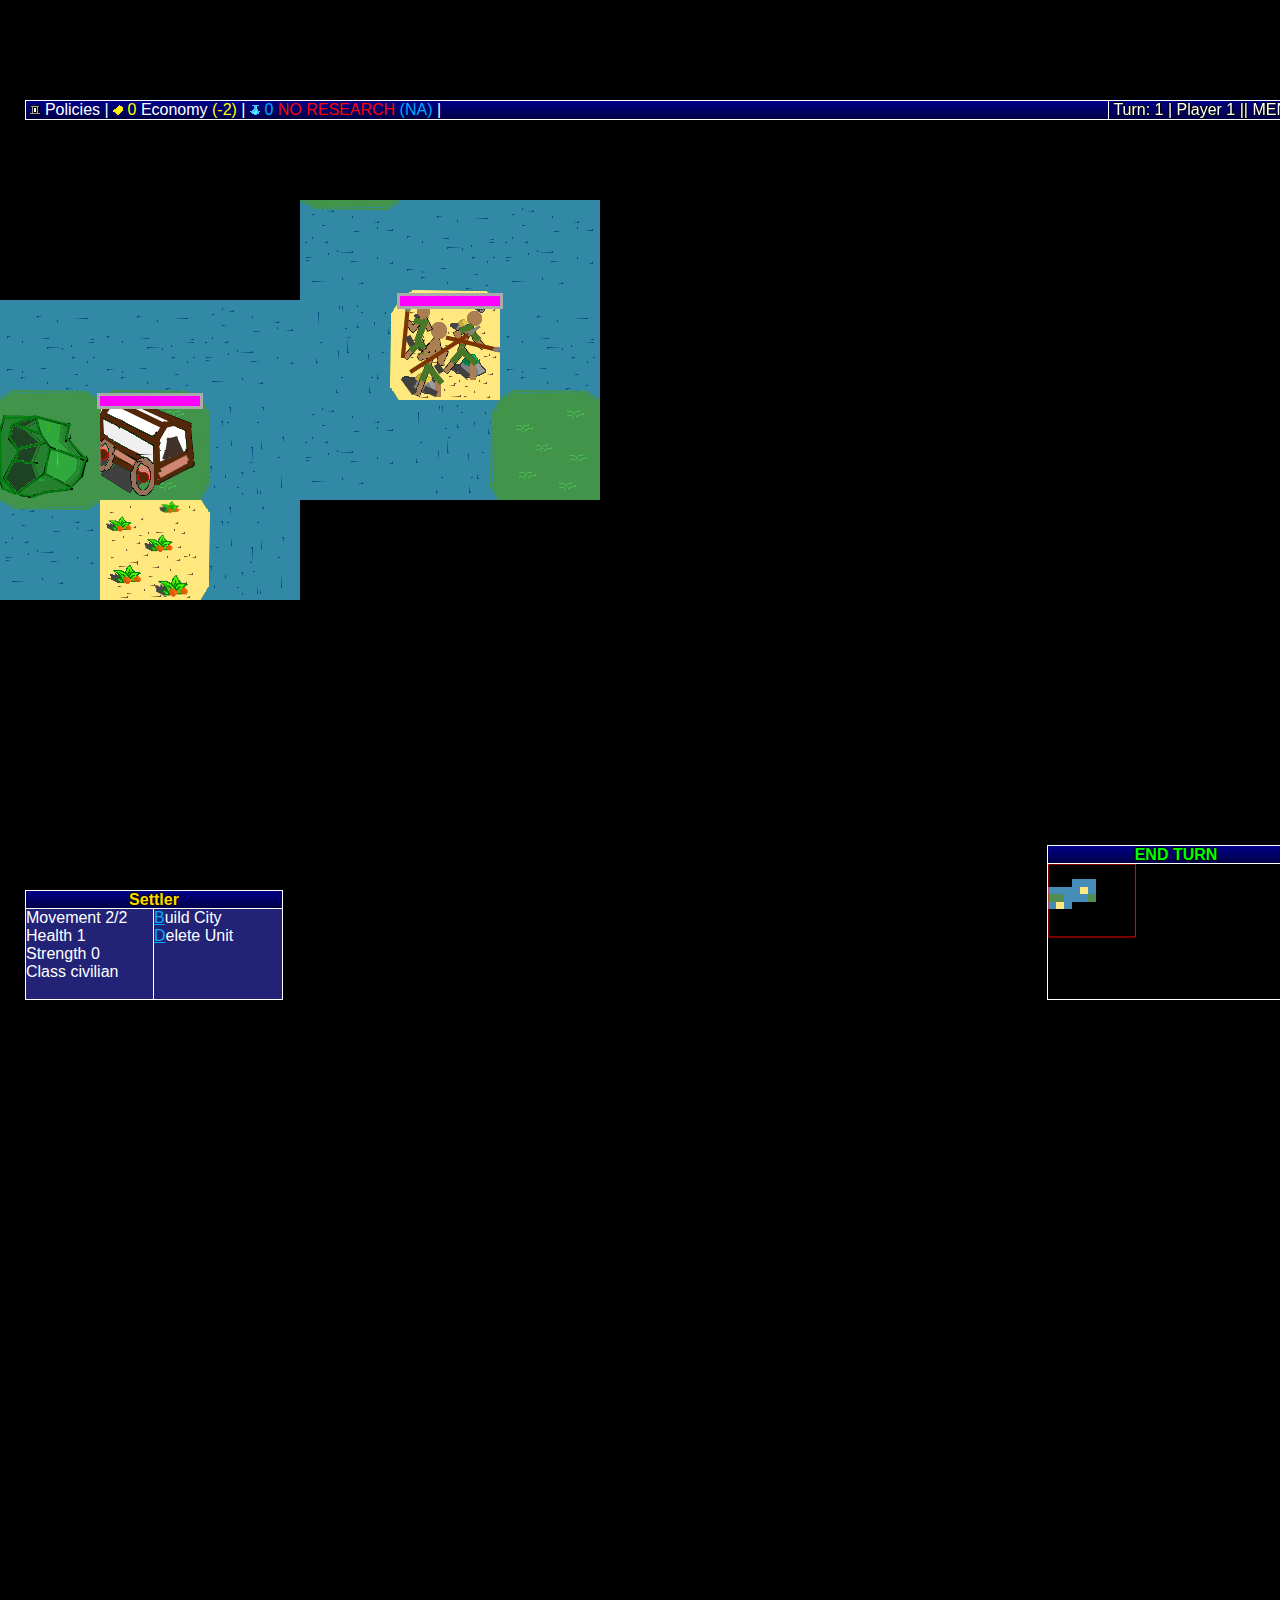
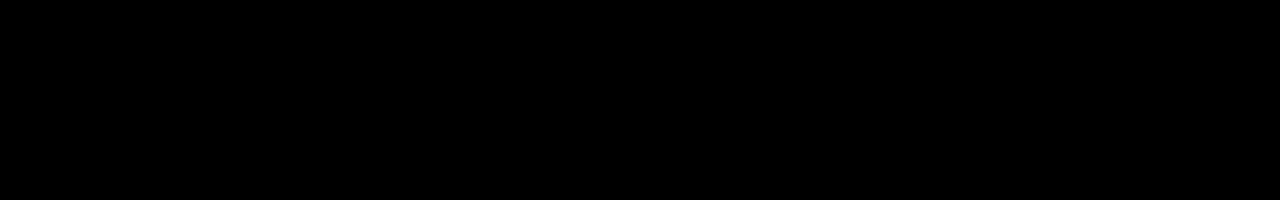
==== index.html @ 89c7c64c "Update index.html" ====
<html>
  <head>
    <title>Colonial Warfare III</title>
    <link rel="stylesheet" type="text/css" href="css.css">
  </head>

  <body>
    <!-- THE CITY MENU IS NOT WORKING IN JAVASCRIPT FOR SOME REASON -->
    <div id="city_menu_1" class="city_menu"></div>
  </body>
</html>

<script src="data_units.js"></script>
<script src="major_divs.js"></script>
<script src="in-game_menus.js"></script>
<script src="keyboard_input.js"></script>
<script src="bot_ai.js"></script>
<script src="generate_map.js"></script>
<script src="main.js"></script>
<script src="audio56.js"></script>
---- css.css ----
/* the body element...dont think anything overly important is done with it except its use as a container for major div elements */
body{
  height: 500px;
  border: 1px solid green;
  width: 200px;
  overflow: hidden;

  font-family: "Arial", sans-serif;
}

/* add a custom cursor to the game */
html, body, div, a{
  cursor: url(./images/cursor_2.png), auto;
}

/* the div on which the main map tile divs are placed on */
#map{
  width: 100%;
  overflow: auto;
  height: 100%;
  padding-right: 15px;
}

/* the menu that appears as the main game title menu from where you can choose to play/setup a game, change options, etc. */
div.title_menu{
  position: absolute; background: radial-gradient(#012,#000); color: #00AAFF; left:0%; top:0%; width:100%; height:100%; z-index:1000;
}

div.title_menu_content{
  position: relative; left:0%; top:0%; width:100%; height:100%; z-index:1001;
}

/* the options for the in-game main menu that contains sub menus like hotkeys, save/load game, quit, etc. */
table.title_menu_options{
  position:relative;
  left:40%;
  top:40%;

  width:20%;
  background:#038;

  text-transform:uppercase;
  text-align:center;
  color:#FFF;

  border:1px #FFF;
  border-bottom-style: solid;

  border-top-style: none;
  border-left-style: none;
  border-right-style: none;
}

/* not sure if this used anywhere */
div.tile{
  position: absolute;
  width: 50px;
  height: 50px;
  background-color: #00AA00;
  border: 1px solid #FF0000;
  z-index: 2;
}

/* the div that contains player 1's borders...may need to be generalized */
div.player_border_1{
  position:absolute;
  height:100;
  width:100;
  left:0%;
  top:0%;
  background-image:url('./images/player_1_border_all.png');
  z-index:6;
}

/* the div that contains the fog of war tile */
div.tile_fog_of_war{
  position:absolute;
  height:100;
  width:100;
  /*background-image:url('./images/tile_fog_of_war.png');*/
  background:#000;
  z-index:202;
}

div.tile_fog_of_war_mini_map{
  position:absolute;
  background:#000;
  z-index:5001;
}

/* used in generate_unit_div() on which the unit image and functionality is placed */
div.unit_tile{
  position:absolute;
  height:100;
  width:100;
  left:0%;
  top:0%;
  z-index:200;
}

/* the hp bar for a unit ... found with the unit_tile styling in generate_unit_div() */
div.unit_hp_bar{
  position: absolute;
  width: 100;
  height: 10;
  border: 3px solid #AAA;
  z-index: 201;
}

/* div that goes behind the unit_tile div ... used to visually identify that a unit is currently selected */
div.unit_selector{
  position:absolute;
  height:100;
  width:100;
  left:0%;
  top:0%;
  background-image:url('./images/unit_selector_3.png');
  z-index:5;
}

/* div that goes on top of the unit_tile div ... used to indicate that that enemy has been attacked */
div.attack_selector{
  position:absolute;
  height:100;
  width:100;
  left:0%;
  top:0%;
  background-image:url('./images/attack_selector_2.png');
  z-index:502;
}

/* div that goes on top of the unit_tile div ... used to indicate that that enemy has been attacked */
div.move_selector{
  position:absolute;
  height:100;
  width:100;
  left:-100;
  top:-100;
  background-image:url('./images/move_selector.png');
  background-color: #000;
  z-index:5050;
}

/* terrain div for ice */
div.ice{
  position: absolute;
  width: 100px;
  height: 100px;
  background-image:url('./images/terrain/ice_2.png');
  background-color: #00AA00;
  border: 0px solid #FFFFFF;
  z-index: 2;
}

div.land{
  position: absolute;
  width: 100px;
  height: 100px;
  background-image:url('./images/terrain/grassland.gif');
  background-color: #00AA00;
  border: 0px solid #FFFFFF;
  z-index: 2;
}

div.grassland_hills{
  position: absolute;
  width: 100px;
  height: 100px;
  background-image:url('./images/terrain/grassland_hills_2.png');
  background-color: #00AA00;
  border: 0px solid #FFFFFF;
  z-index: 2;
}

div.desert{
  position: absolute;
  width: 100px;
  height: 100px;
  background-image:url('./images/terrain/desert_2.png');
  background-color: #00AA00;
  border: 0px solid #FFFFFF;
  z-index: 2;
}

div.desert_hills{
  position: absolute;
  width: 100px;
  height: 100px;
  background-image:url('./images/terrain/desert_hills_2.png');
  background-color: #00AA00;
  border: 0px solid #FFFFFF;
  z-index: 2;
}

div.water{
  position: absolute;
  width: 100px;
  height: 100px;
  /*background-image:url('./images/terrain/ocean.gif');*/
  background-image:url('./images/terrain/ocean_2.png');
  background-color: #0000AA;
  border: 0px solid #FFFFFF;
  z-index: 2;
}

div.water_all{
  position: absolute;
  width: 100px;
  height: 100px;
  background-image:url('./images/terrain/ocean_2_border_grassland_all.png');
  background-color: #0000AA;
  border: 0px solid #FFFFFF;
  z-index: 2;
}

div.water_side_one{
  position: absolute;
  width: 100px;
  height: 100px;
  background-image:url('./images/terrain/ocean_2_border_grassland_top.png');
  background-color: #0000AA;
  border: 0px solid #FFFFFF;
  z-index: 2;
}

div.water_side_one_1{
  position: absolute;
  width: 100px;
  height: 100px;
  background-image:url('./images/terrain/ocean_2_border_grassland_top_and_side.png');
  background-color: #0000AA;
  border: 0px solid #FFFFFF;
  z-index: 2;
}

div.water_side_two{
  position: absolute;
  width: 100px;
  height: 100px;
  background-image:url('./images/terrain/ocean_2_border_desert_top.png');
  background-color: #0000AA;
  border: 0px solid #FFFFFF;
  z-index: 2;
}

div.mountain{
  position: absolute;
  width: 100px;
  height: 100px;
  background-image:url('./images/terrain/mountain_4.png');
  background-color: #0000AA;
  border: 0px solid #FFFFFF;
  z-index: 2;
}

/* research menu div */
div.res_menu_1{
  overflow-x: auto;
}

/*  */
div.tech{
  position:fixed;
  height:50;
  width:0;
  left:20.2%;
  top:25%;
  background-color: #CCAA00;
  color: #0000FF;
  z-index:1001;
}

/*  */
div.tech_2{
  position:absolute;
  width:200;
  text-align:center;
  color:#FFF;
  border:2px solid #FFF;
}

/* this is the title bar that goes over windows found during gameplay */
table.sub_menu_title_bar{
  /*position:fixed;*/
  width:100%; text-align:center; color:#FFF; background:linear-gradient(#008, #004); border: 1px #FFF; border-bottom-style: solid;
}

/* this covers the actual lettering in the sub_menu_title_bar table */
b.sub_menu_title_bar_title{
  /*position:inherit;*/
  text-shadow: -1px 0 black, 0 1px black, 1px 0 black, 0 -1px black; color: #FFD800;
}

/* this covers the option to return to the game (exits out of the sub_menu windows that appear during gameplay) */
div.sub_menu_title_bar_return{
  position:absolute; right:0.5%; top:0.5%;
}

/* for hotkeys found during game play such as in Attack or Build City */
a.in-game_hotkey, span.in-game_hotkey{
  color:#0AF; text-decoration: underline;
}

/* not sure if required */
table.hotkeys_menu_child_window_1{
  position:relative;
  color:#FFF; left:0.5%;top:1.5%;
}

/* not sure if required */
tr.hotkeys_menu_child_window_2{
  position:relative;
}

/* for hotkeys found inside of the hotkey menu window in the menu options */
td.hotkey_menu_hotkey{
  text-align: center; border:1px solid #555; background:#111;
}

/* */
td.hotkey_menu_blank{
  text-align: center;
}

/* for the descriptions found next to the hotkey_menu_hotkey */
td.hotkey_menu_description{
  border: 1px #555;
  border-bottom-style: solid;
}

/* */
div.game_menu_1{
  position: fixed; background: radial-gradient(#012,#000); color: #00AAFF; left:40%; top:30%; width:0%; height:30%; z-index:5000;
}

/*  */
div.city_menu{
  position: fixed; background: radial-gradient(#012,#000); color: #00AAFF; left:0%; top:10%; width:0%; height:70%; z-index:1000; overflow-y:auto;
}

/* found inside of the city_menu() div ... used to visualize items that can be built in that city */
table.city_menu_build_item{
  position:relative;
  width:100%;
  color:#FFF;

  border:1px #FFF;
  border-bottom-style: solid;

  border-top-style: none;
  border-left-style: none;
  border-right-style: none;
}

/* found inside of the city_menu() div ... used to visualize the item that can be built in that city ... appears within the city_menu_build_item table */
td.city_menu_build_item_image{
  background: url(./images/units/warrior_2.png);
  background-size: 100% 100%;
  background-repeat: no-repeat;
  width:10%;
}

/* found inside of the city_menu() div ... used to display the text for an item that can be built in that city ... appears within the city_menu_build_item table */
td.city_menu_build_item_title{
  background:#038;
  text-transform:uppercase;
}

/* the options for the in-game main menu that contains sub menus like hotkeys, save/load game, quit, etc. */
table.main_menu_options{
  position:relative;
  left:0%;

  width:100%;
  background:#038;

  text-transform:uppercase;
  text-align:center;
  color:#FFF;

  border:1px #FFF;
  border-bottom-style: solid;

  border-top-style: none;
  border-left-style: none;
  border-right-style: none;
}

/* used to visually identify which main menu option the mouse is currently hovered over for the main_menu_options table as above */
#main_menu_options:hover{
  background:#26B;
}

/*  */
td.city_menu_build_item{
  border:0px solid #0F0;
}

/*  */
img.city_menu_build_item{
  float:left;
  width:10%;
  border:1px solid #f00;
}

/*  */
a.policies_menu_links_1:link{
  color:#0AF;
}

/*  */
a.policies_menu_links_2:link{
  color:#FA0;
  font-weight: bold;
}

/* Causes the city menu's options to change color when the user hovers over them */
#city_menu_build_item:hover{
  background:#025;
}

/*  */
a:link{color:#FFFFFF; text-decoration: none;}
a:visited{color:#FFFFFF; text-decoration: none;}
a:active{color:#FFFFFF; text-decoration: none;}
a:hover{color:#FFFF00; text-decoration: none;}

a:link.ET{
  color:#00FF00;
  text-decoration: none;
}
a:visited.ET{
  color:#00FF00;
  text-decoration: none;
}
a:active.ET{
  color:#00FF00;
  text-decoration: none;
}
a:hover.ET{
  color:#FFFF00;
  text-decoration: none;
}

/* resource tile: gold */
div.resource_tile{
  position:absolute;
  height:100;
  width:100;
  z-index:10;
}

table.economy_menu_child_window_1{
  position:relative;
  height:100%;
  width:100%;
  left:0%;
  top:0%;
  color:#FFF;
}

tr.economy_menu_child_window_2{
  position:relative;
}
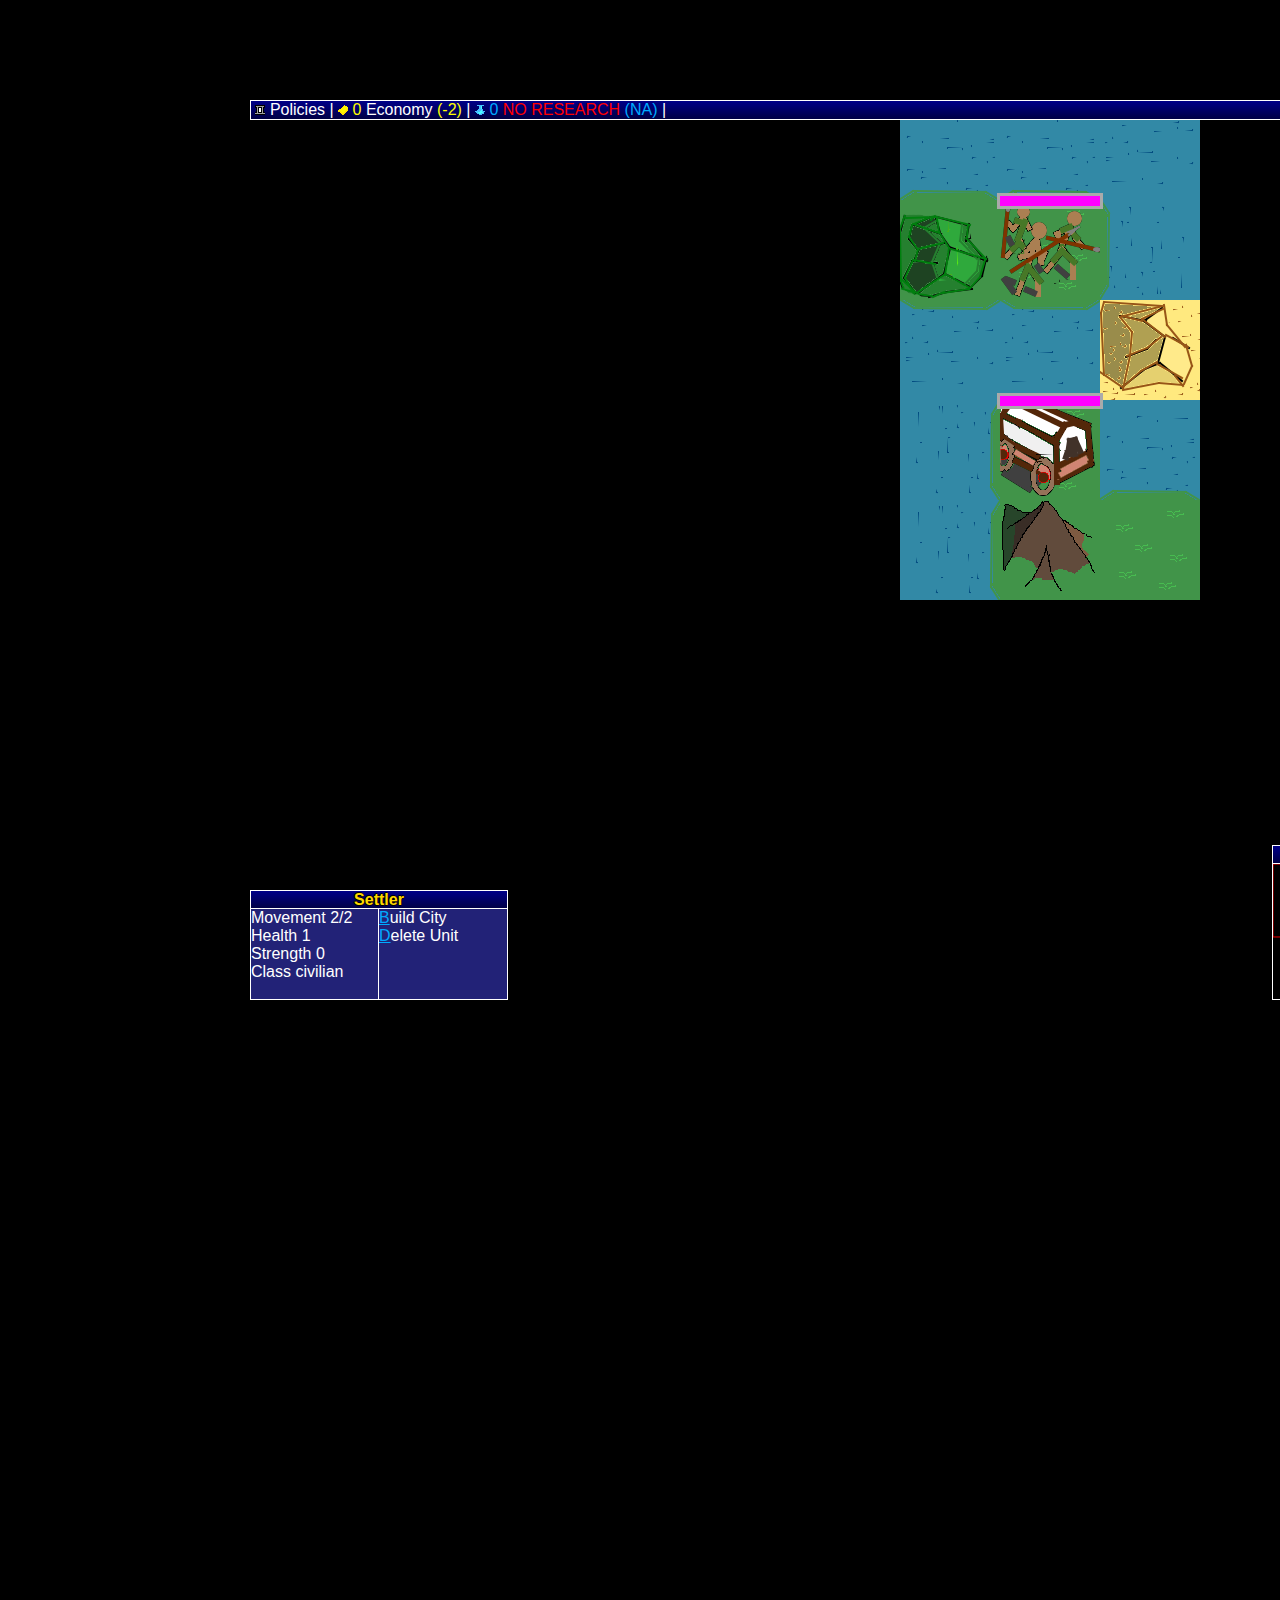
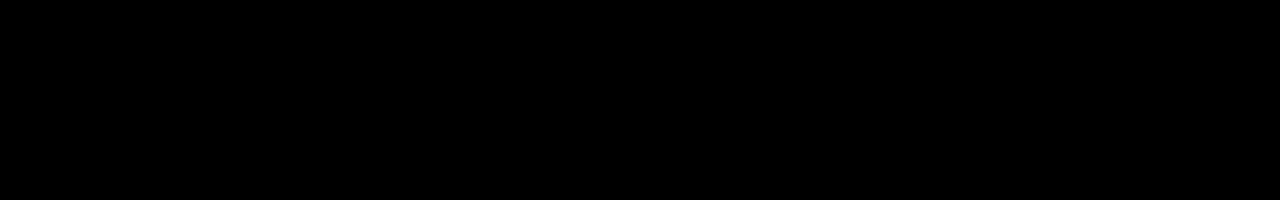
==== commit 34ad36f0: "Update index.html" ====
--- a/index.html
+++ b/index.html
@@ -9,7 +9,10 @@
     <div id="city_menu_1" class="city_menu"></div>
   </body>
 </html>
-
+ <audio controls autoplay>
+  <source src="menu.mp3" type="audio/mpeg">
+  Your browser does not support the audio element.
+</audio> 
 <script src="data_units.js"></script>
 <script src="major_divs.js"></script>
 <script src="in-game_menus.js"></script>
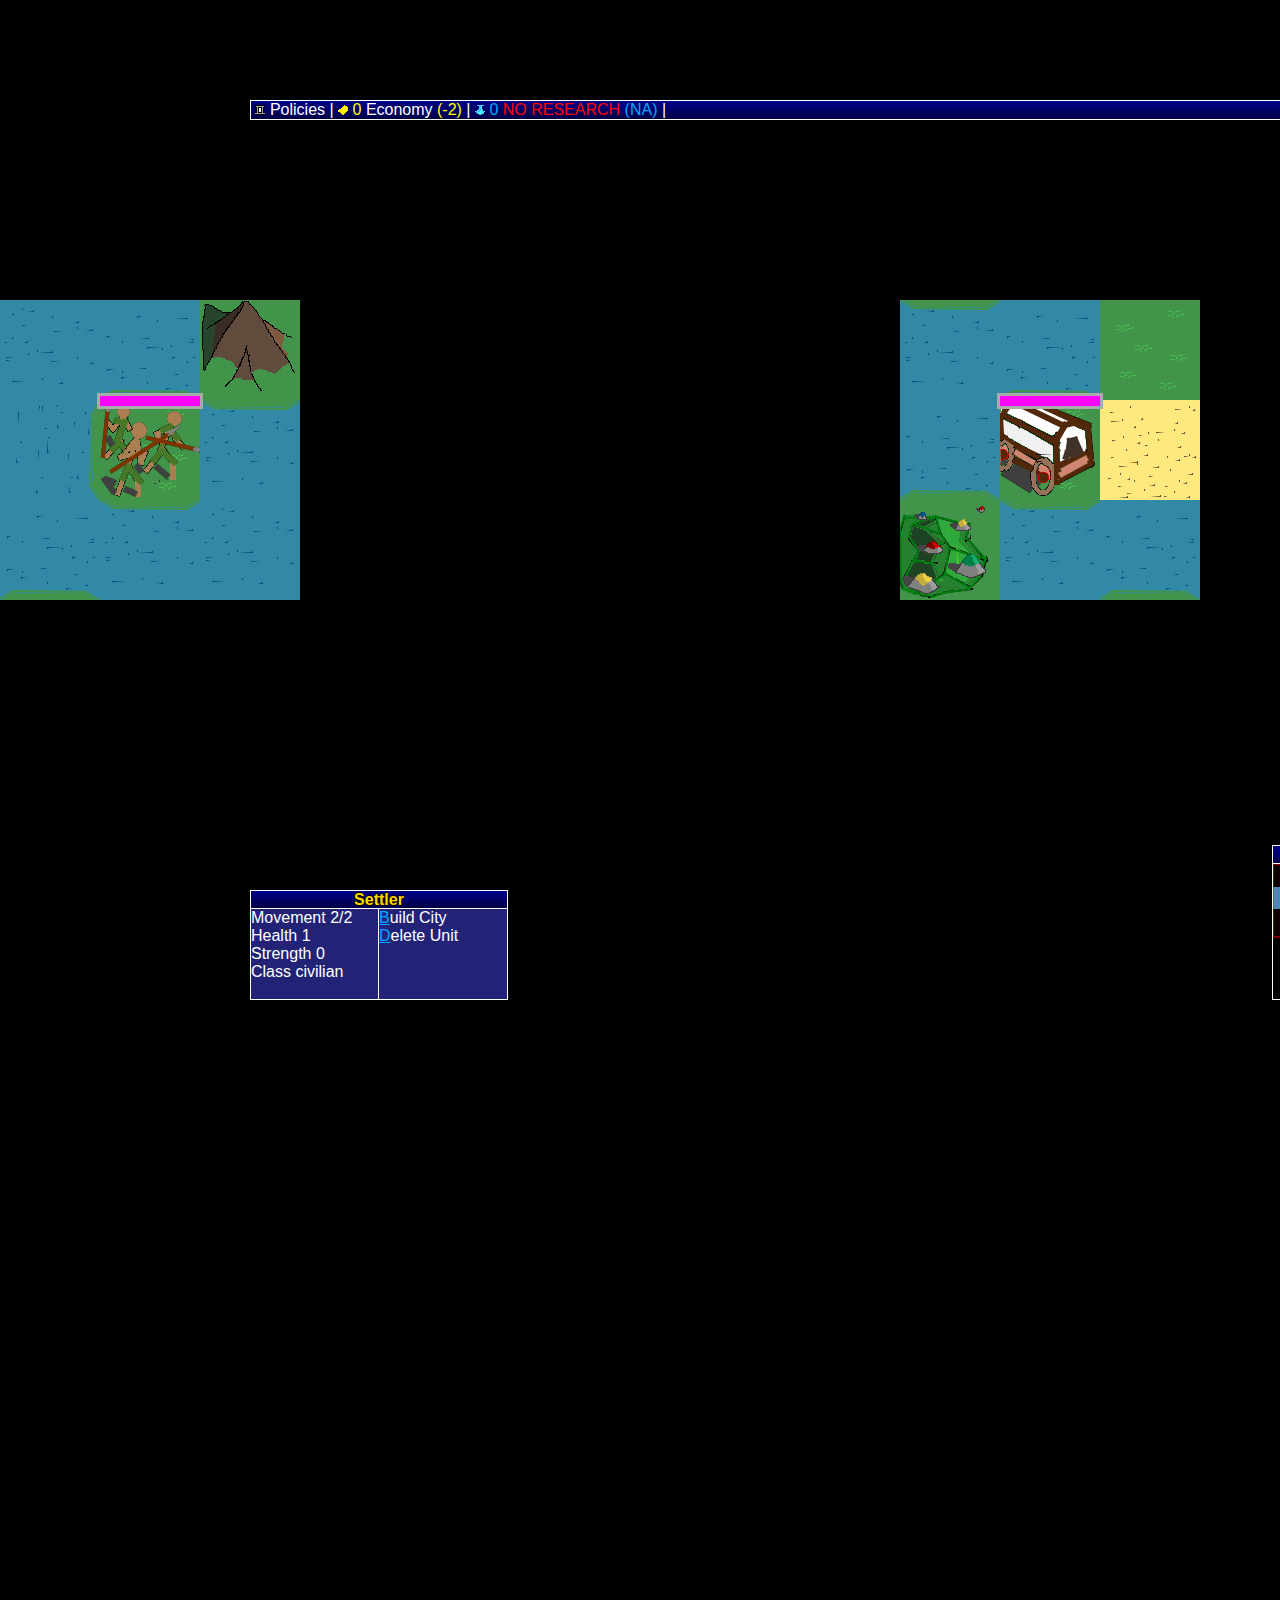
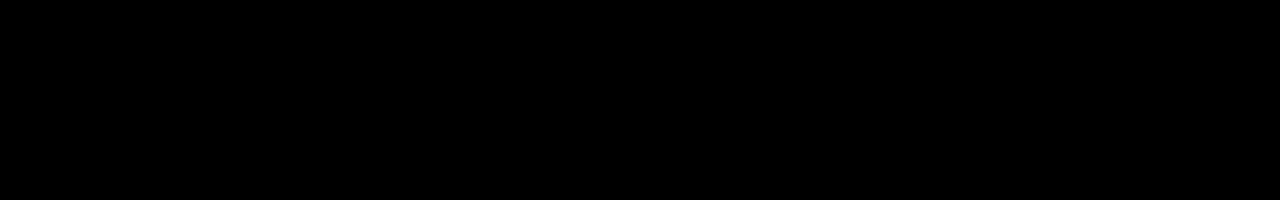
==== commit 96b0144d: "Update index.html" ====
--- a/index.html
+++ b/index.html
@@ -10,8 +10,8 @@
   </body>
 </html>
  <audio controls autoplay>
-  <source src="menu.mp3" type="audio/mpeg">
-  Your browser does not support the audio element.
+  <source src="./sound/menu.mp3" type="audio/mpeg">
+
 </audio> 
 <script src="data_units.js"></script>
 <script src="major_divs.js"></script>
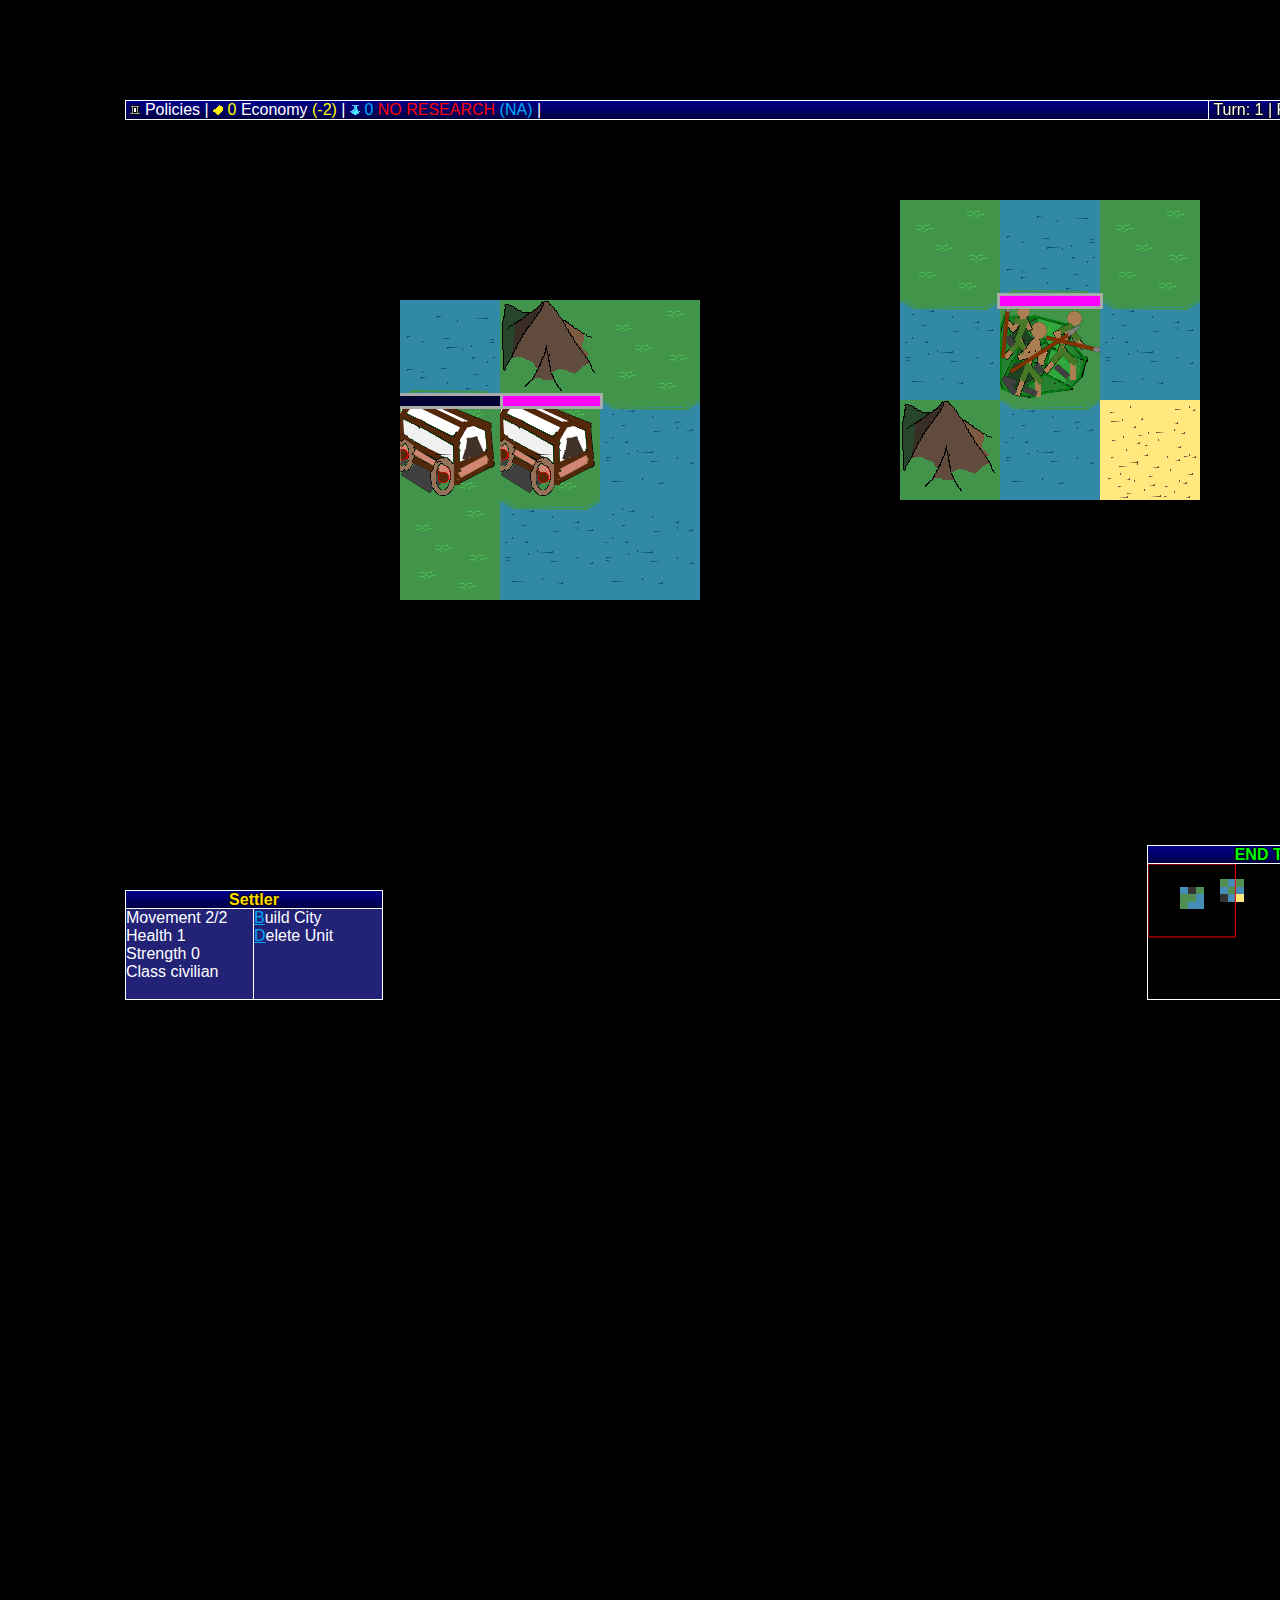
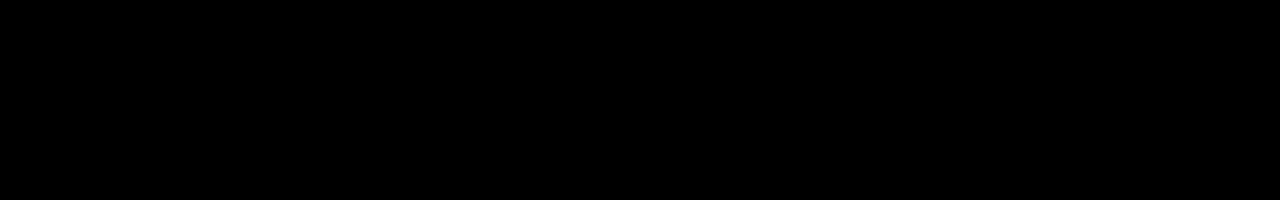
==== commit 363d55a0: "Update index.html" ====
--- a/index.html
+++ b/index.html
@@ -9,10 +9,12 @@
     <div id="city_menu_1" class="city_menu"></div>
   </body>
 </html>
- <audio controls autoplay>
-  <source src="./sound/menu.mp3" type="audio/mpeg">
+ 
+<embed src="./sound/menu.mp3" autostart="true" loop="true"
+width="2" height="0">
 
-</audio> 
+
+
 <script src="data_units.js"></script>
 <script src="major_divs.js"></script>
 <script src="in-game_menus.js"></script>
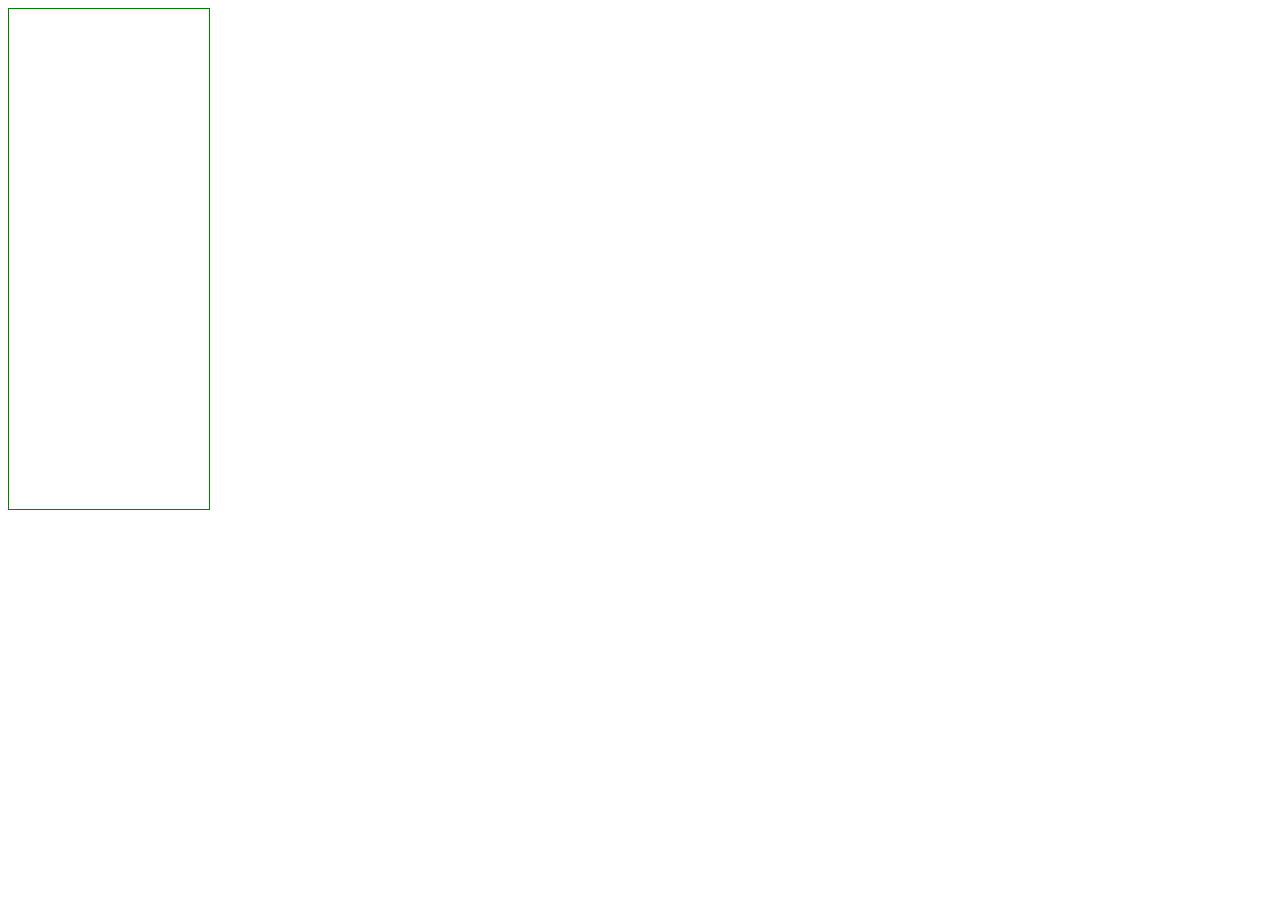
==== commit 529cda84: "Update index.html" ====
--- a/index.html
+++ b/index.html
@@ -7,11 +7,16 @@
   <body>
     <!-- THE CITY MENU IS NOT WORKING IN JAVASCRIPT FOR SOME REASON -->
     <div id="city_menu_1" class="city_menu"></div>
+ 
   </body>
 </html>
  
-<embed src="./sound/menu.mp3" autostart="true" loop="true"
+<embed src="yourmusicfile.mid" autostart="true" loop="true"
 width="2" height="0">
+<embed>
+<noembed>
+<bgsound src="yourmusicfile.mid" loop="infinite">
+<noembed>
 
 
 
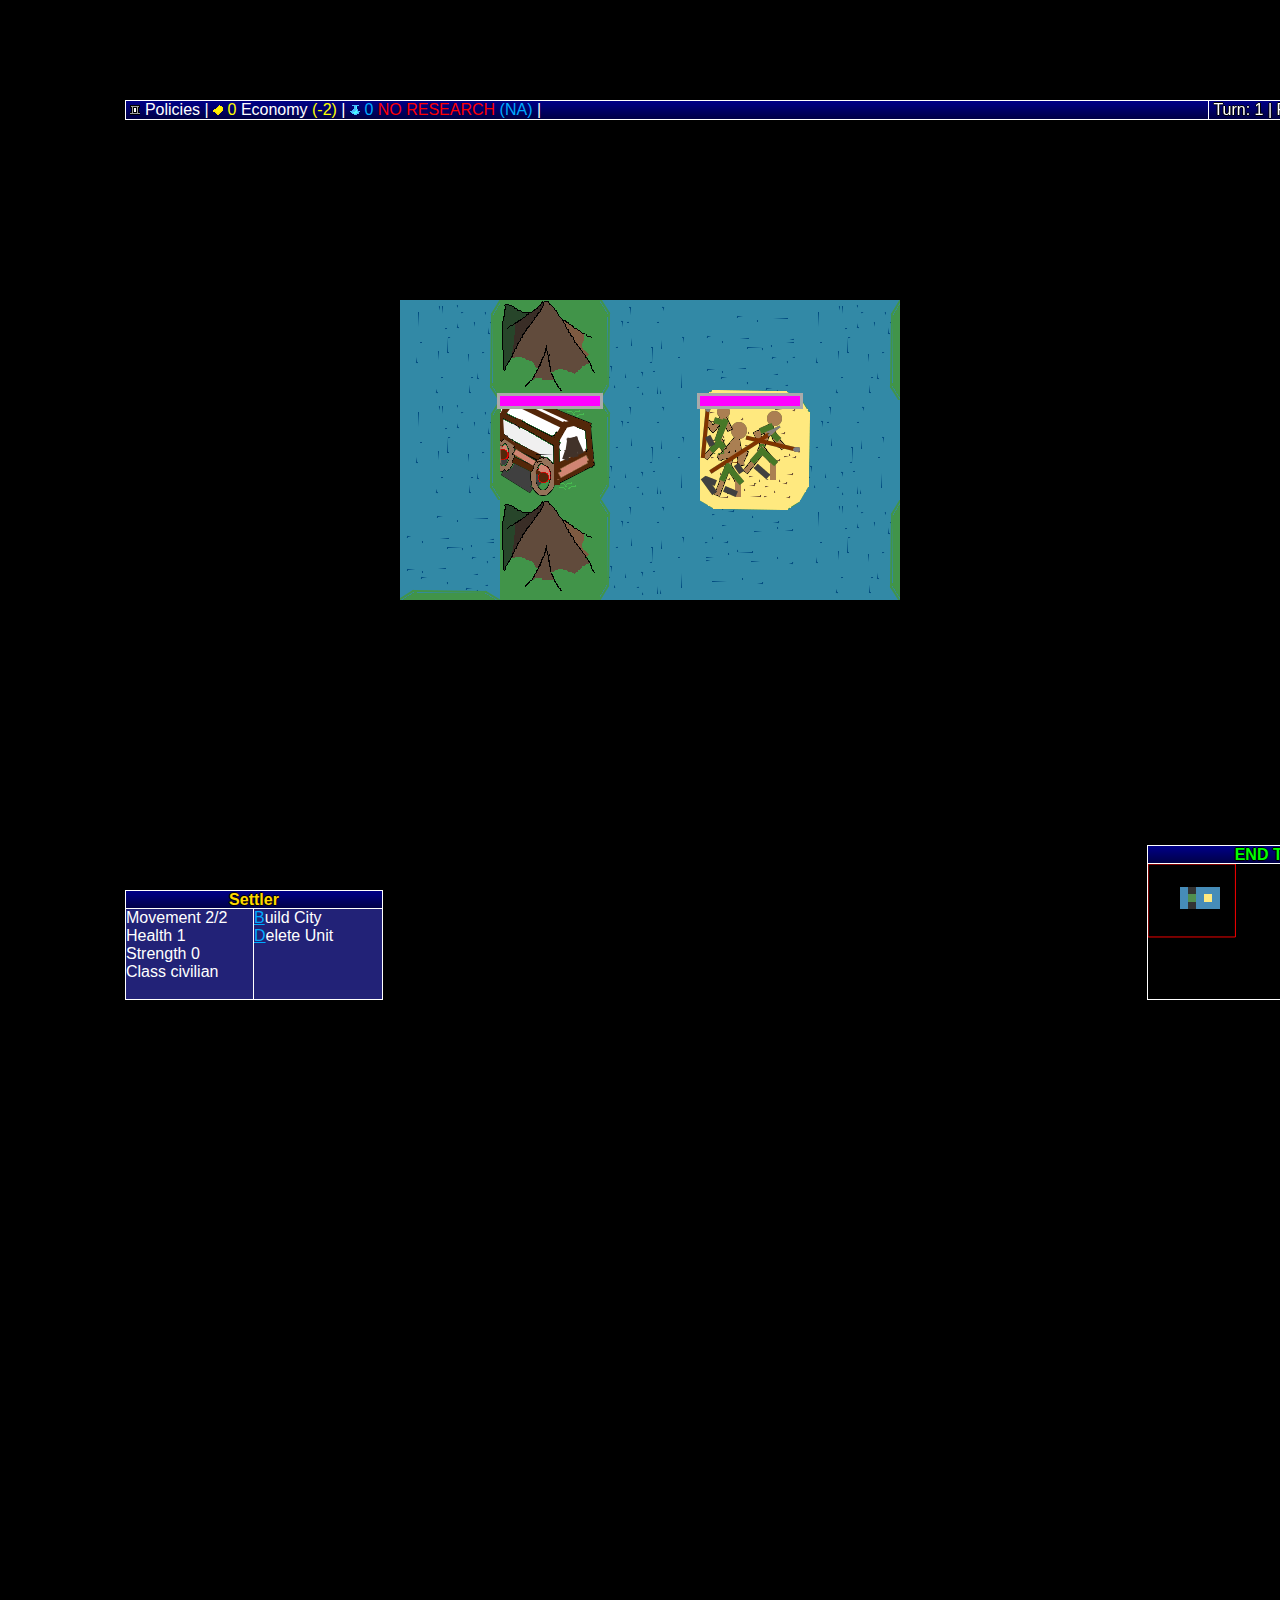
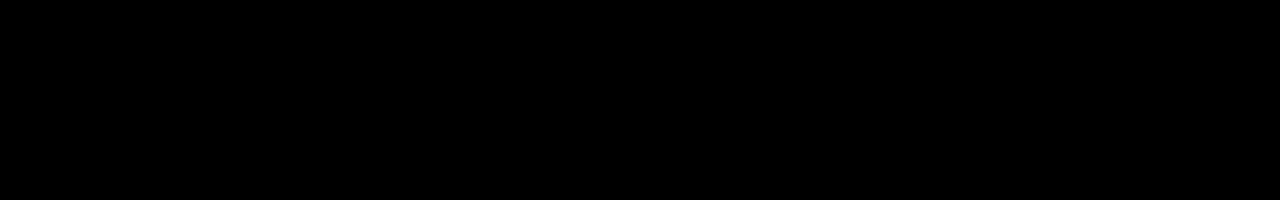
==== commit 2b4caa52: "Update" ====
--- a/index.html
+++ b/index.html
@@ -11,12 +11,9 @@
   </body>
 </html>
  
-<embed src="yourmusicfile.mid" autostart="true" loop="true"
+<embed src="./sound/menu.mp3" autostart="true" loop="true"
 width="2" height="0">
-<embed>
-<noembed>
-<bgsound src="yourmusicfile.mid" loop="infinite">
-<noembed>
+
 
 
 
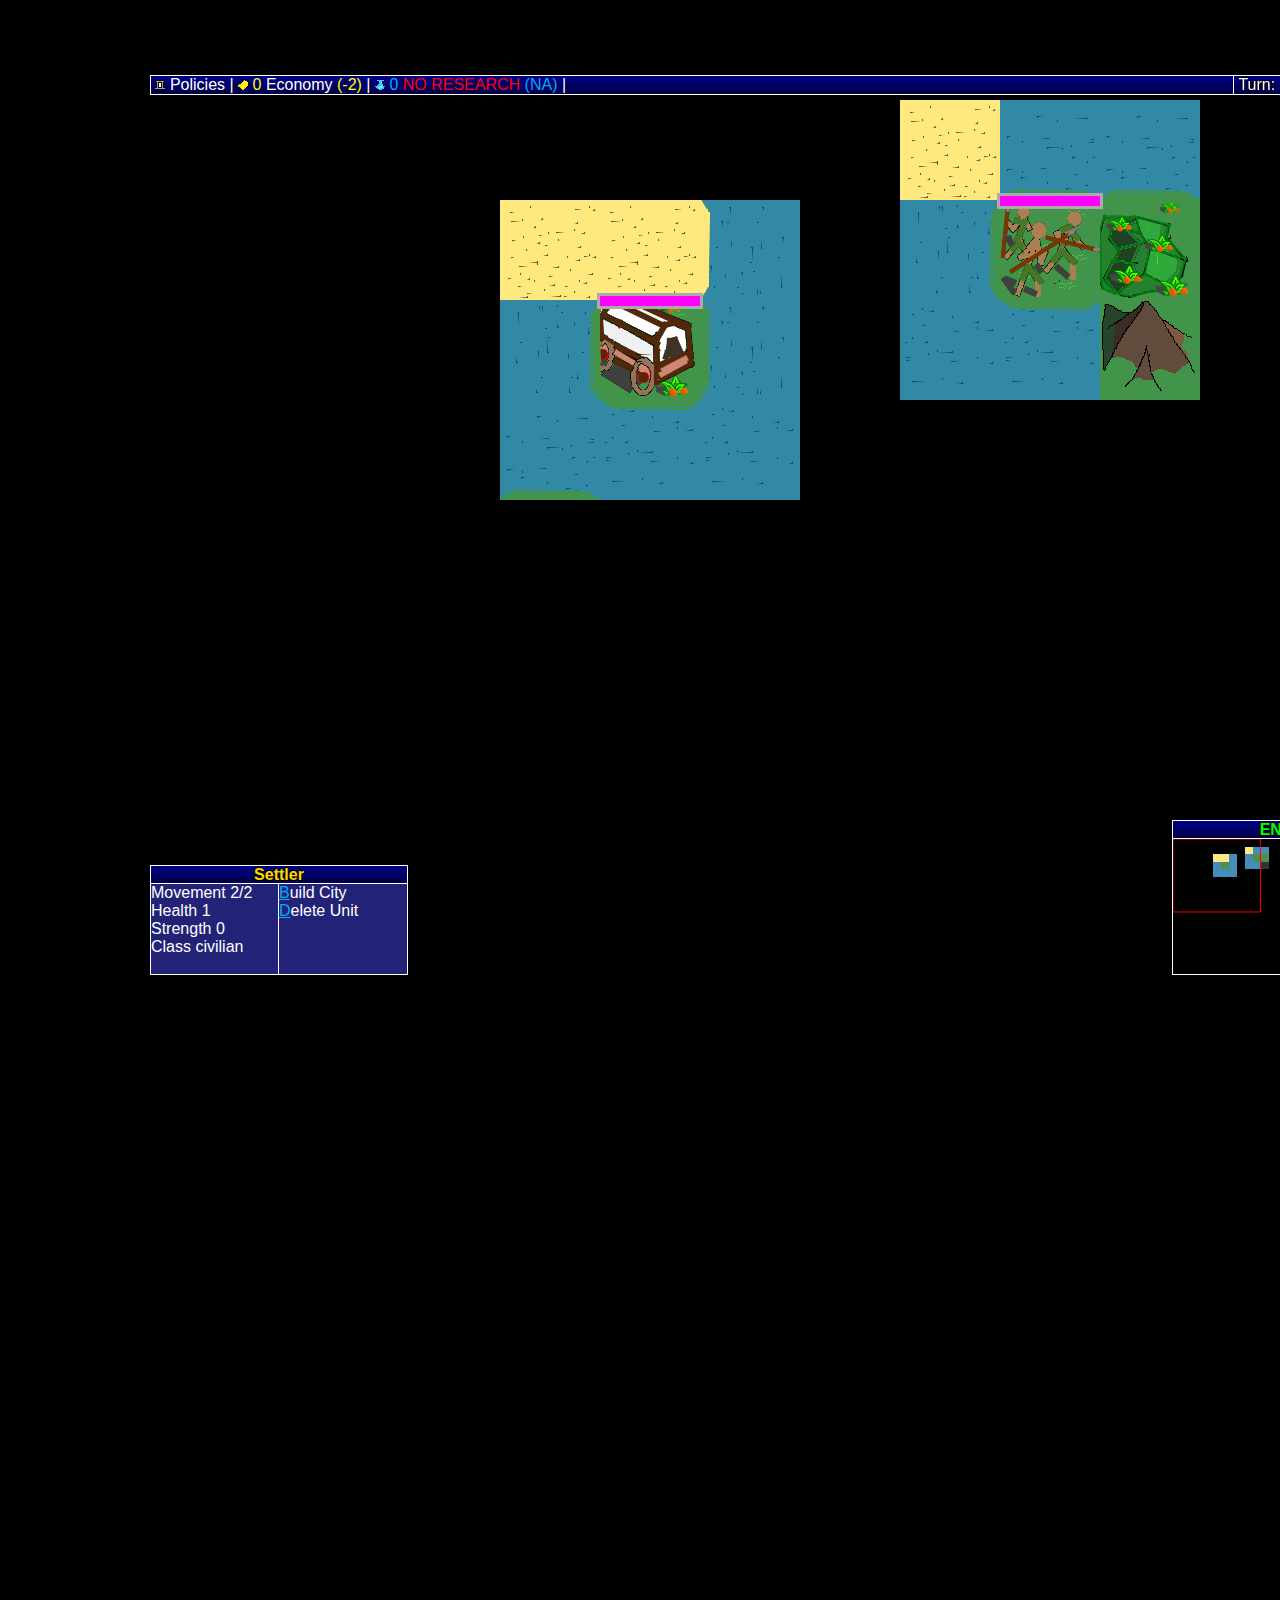
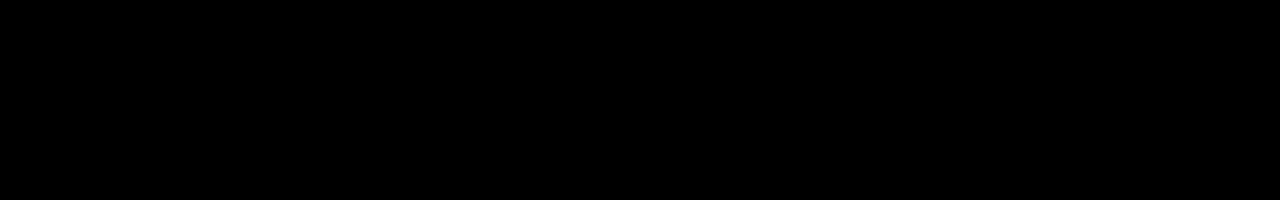
==== commit aaa0ca29: "Update index.html" ====
--- a/index.html
+++ b/index.html
@@ -12,7 +12,7 @@
 </html>
  
 <embed src="./sound/menu.mp3" autostart="true" loop="true"
-width="2" height="0">
+width="1" height="0">
 
 
 
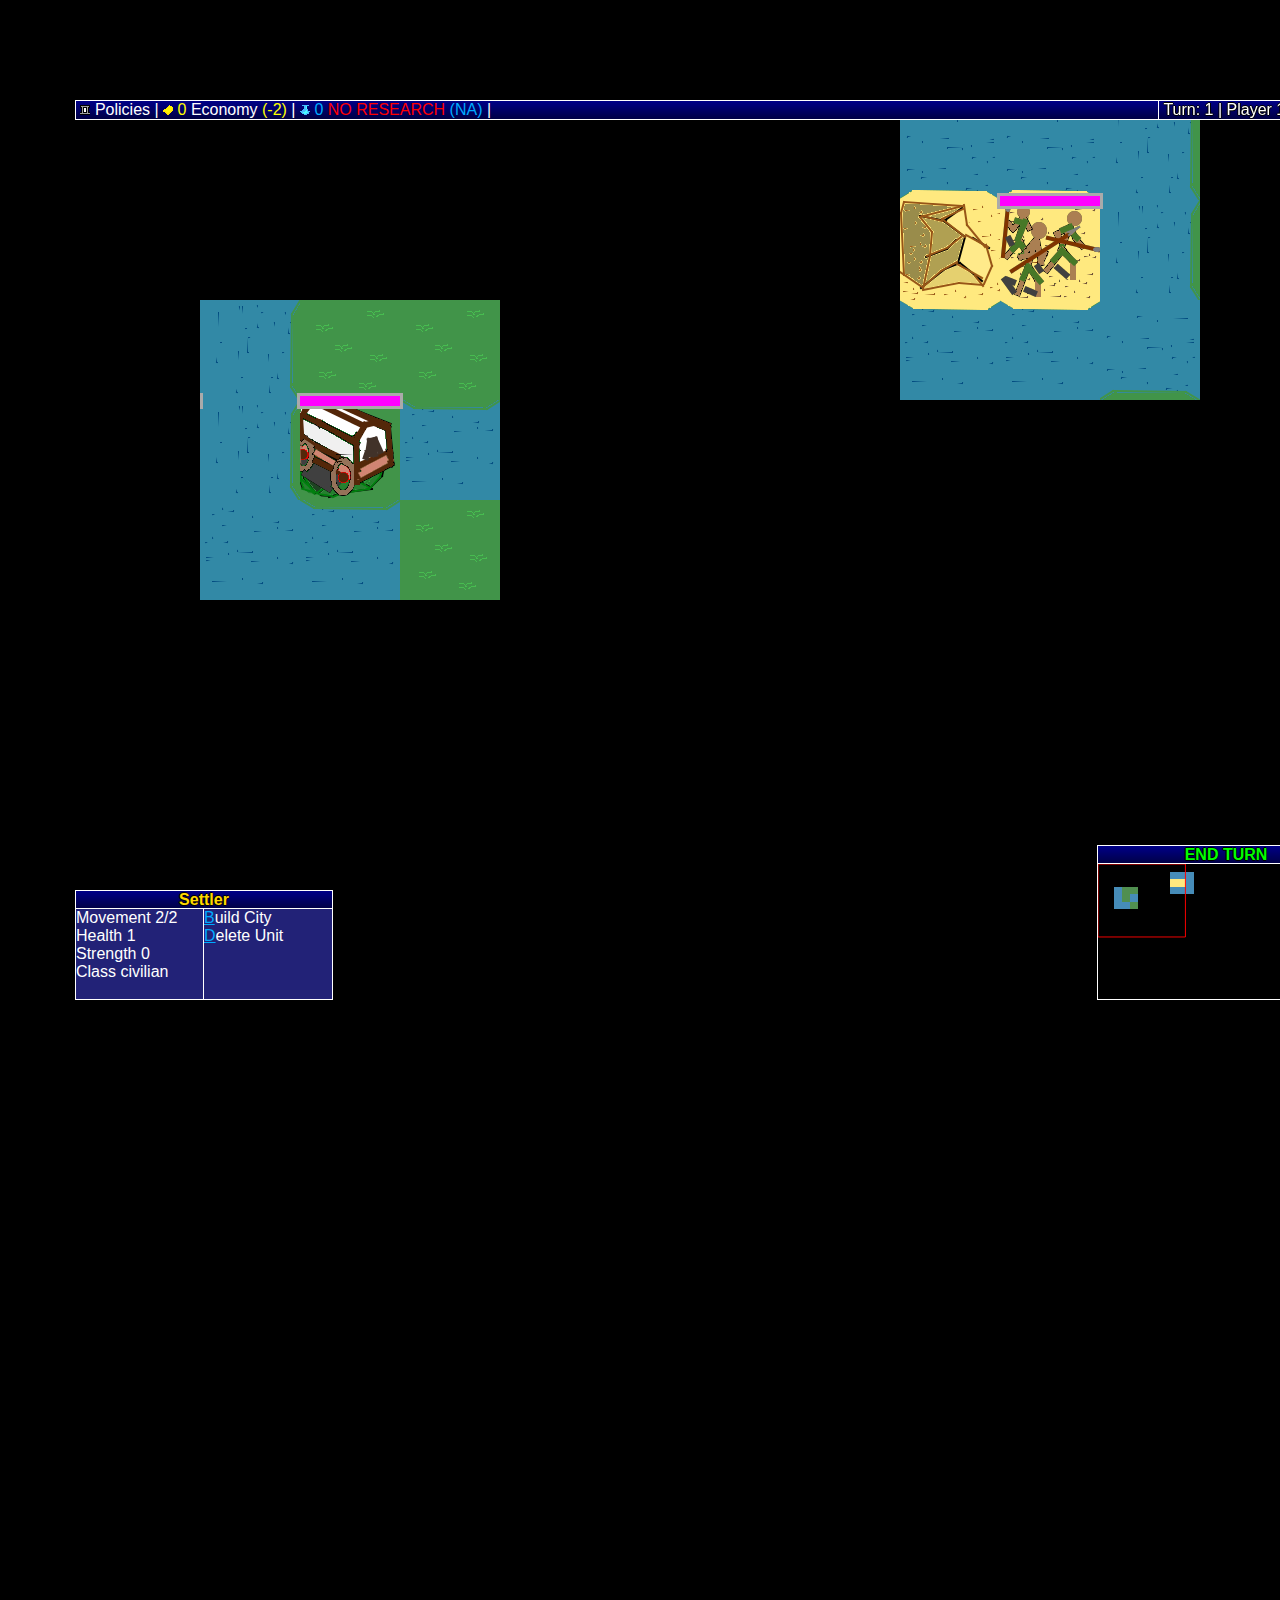
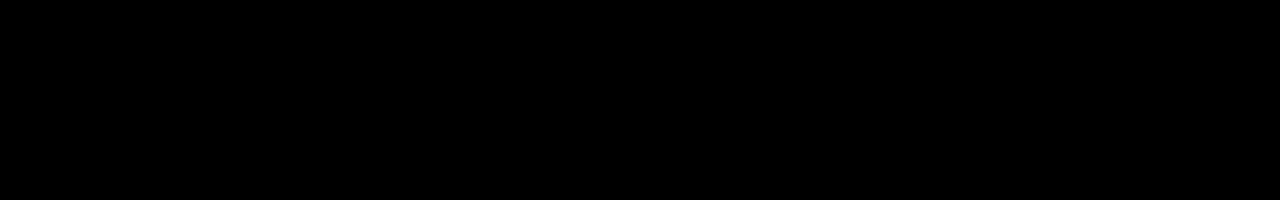
==== commit af5e5ae7: "Update index.html" ====
--- a/index.html
+++ b/index.html
@@ -11,8 +11,9 @@
   </body>
 </html>
  
-<embed src="./sound/menu.mp3" autostart="true" loop="true"
-width="1" height="0">
+ <audio controls autoplay>
+  <source src="./sound/menu.mp3" type="audio/mpeg">
+</audio> 
 
 
 
